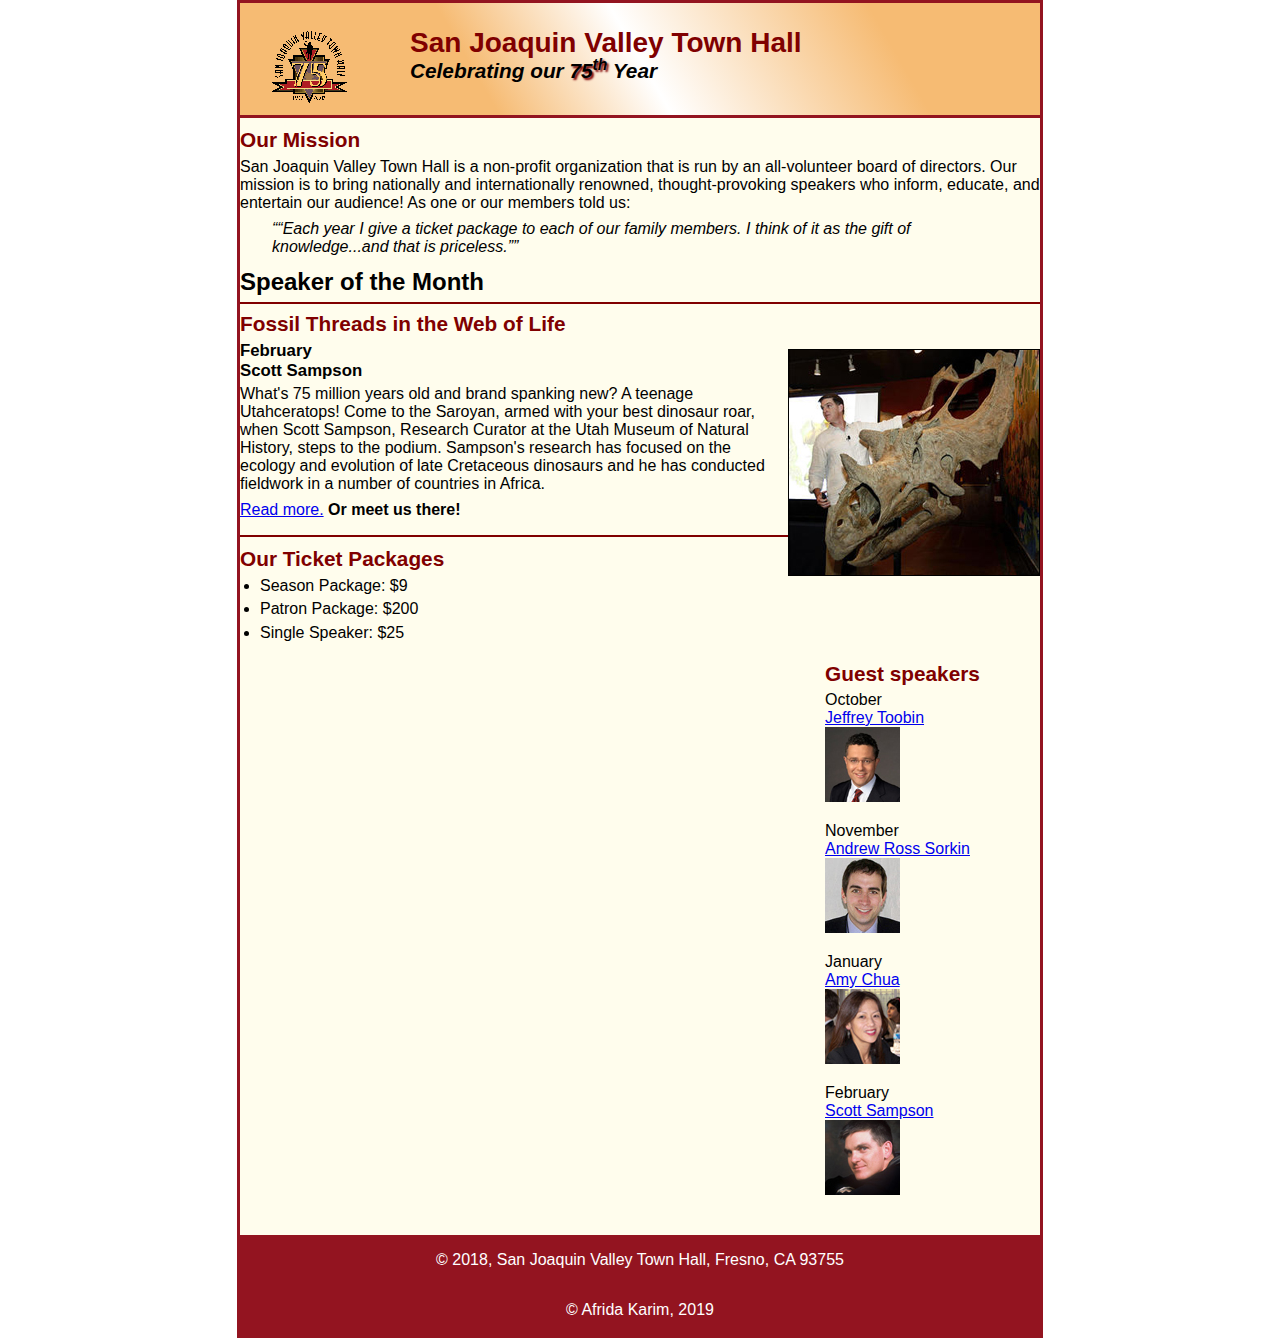
==== index.html @ fbf19071 "Add files via upload" ====
<!DOCTYPE html>
<html lang="en">

<head>
    
	<meta charset="utf-8">
	<title>San Joaquin Valley Town Hall</title>
	<link rel="shortcut icon" href="images/favicon.ico">
    <link rel="stylesheet" href="normalize.css">
	<link rel="stylesheet" href="main.css">
</head>

<body>
	<header>
        <img src="town_hall_logo.gif" alt="Town Hall Logo" height="80"> 
        <h2>San Joaquin Valley Town Hall</h2>
        <h3>Celebrating our <span class= "shadow">75<sup>th</sup></span> Year</h3> 	
	</header>
	<main>
        <section>
            <h2>Our Mission</h2>
            <p>San Joaquin Valley Town Hall is a non-profit organization that is run by an all-volunteer board of directors. Our mission is to bring nationally and internationally renowned, thought-provoking speakers who inform, educate, and entertain our audience! As one or our members told us:</p>
            <blockquote><q>&ldquo;Each year I give a ticket package to each of our family members. I think of it as the gift of knowledge...and that is priceless.&rdquo;</q></blockquote>
            
            <h1>Speaker of the Month</h1>
			<article>
				<h2>Fossil Threads in the Web of Life</h2>
				<img src="sampson_dinosaur.jpg" alt="Scott Sampson with dinosaur">
				<h3>February<br>
				Scott Sampson</h3>
				<p>What's 75 million years old and brand spanking new? A teenage Utahceratops! Come to the Saroyan, armed with your best dinosaur roar, when Scott Sampson, Research Curator at the Utah Museum of Natural History, steps to the podium. Sampson's research has focused on the ecology and evolution of late Cretaceous dinosaurs and he has conducted fieldwork in a number of countries in Africa.</p>
				<p><a href="sampson.html">Read more.</a>&nbsp;<b>Or meet us there!</b></p>
			</article>
        
            <h2>Our Ticket Packages</h2>
            <ul>
                <li>Season Package: $9</li>
                <li>Patron Package: $200</li>
                <li>Single Speaker: $25</li>
            </ul>
        </section>
		
        <aside>
            <h2>Guest speakers</h2>
            
            
            <p>October<br><a href="toobin.html"> Jeffrey Toobin</a></p> 
            <img src="toobin75.jpg" alt="Jeffery Toobin" height="75">
       
        
            <p>November<br><a href="sorkin.html"> Andrew Ross Sorkin</a></p>
            <img src="sorkin75.jpg" alt="Andrew Ross Sorkin" height="75">
            
            <p>January<br><a href="chua.html"> Amy Chua</a></p>
            <img src="chua75.jpg" alt="Amy Chua" height="75">
            
            <p>February<br><a href="speakers/c6_sampson.html">Scott Sampson</a></p>
            <img src="sampson75.jpg" alt="Scott Sampson photo">
        </aside>
       
	</main>
	<footer>
		<p> &copy; 2018, San Joaquin Valley Town Hall, Fresno, CA 93755</p>
        <p>&copy; Afrida Karim, 2019</p>
	</footer>
</body>
</html>
---- main.css ----
*{
    margin: 0;
    padding: 0;
}
html {
	background-color: white;
}

body {
    font-family: Arial, Helvetica, sans-serif;
    font-size: 100%;
    margin-left: 10px;
    width: 800px;
    margin: 0 auto;
    border: 3px solid #931420;
    background-color: #fffded;
    
}
a:hover, a:focus{
    font-style: italic;
}
/* the styles for the header */
header{
    border-bottom: 3px solid #931420;
    padding: 1.5em 0 2em 0;  
    background-image: 
        -webkit-linear-gradient(30deg, #f6bb73 0%, #f6bb73 30%, white 50%, #f6bb73 80%, #f6bb73 100%);
    background-image: 
        -moz-linear-gradient(30deg, #f6bb73 0%, #f6bb73 30%, white 50%, #f6bb73 80%, #f6bb73 100%);
    background-image: 
        -o-linear-gradient(30deg, #f6bb73 0%, #f6bb73 30%, white 50%, #f6bb73 80%, #f6bb73 100%);
    
}
header img {
	float: left;
    padding: 0 30px;
}

header h2{
    font-size: 175%;
    color: #800000;
    text-indent: 30px;
    
}

header h3{
    font-size: 130%;
    font-style: italic;
    text-indent: 30px
}
.shadow{
    text-shadow: 2px 2px 2px #800000;
}

main {
	clear: left;
    
}

section h1 {
	font-size: 150%;
	padding: .5em 0 .25em 0;
	margin: 0;               
}
section h2 {
	color: #800000;
	font-size: 130%;
	padding: .5em 0 .25em 0;
}
section p {
	padding-bottom: .5em;
}
section blockquote {
	padding: 0 2em;
	font-style: italic;
}
section ul {
	padding: 0 0 .25em 1.25em;
}
section li {
	padding-bottom: .35em;
}

article {
	padding: .5em 0;
	border-top: 2px solid #800000;
	border-bottom: 2px solid #800000;
}
article h2 {
	padding-top: 0;
}
article h3 {
	font-size: 105%;
	padding-bottom: .25em;
}
article img {
	float: right;
	margin: .5em 0 1em 1em;
	border: 1px solid black;
}


aside {
	width: 215px;
	float: right;
	padding: 0 0 20px 20px;
}
aside h2 {
	color: #800000;
	font-size: 130%;
	padding: .5em 0 .25em 0;
}

aside h3 {
	font-size: 105%;
	padding-bottom: .25em;
}
aside img {
	padding-bottom: 1em;
}



footer{
    background-color: #931420;
    clear: both;
}
footer p{
    text-align: center;
    color: white;
    padding: 1em 0;
}
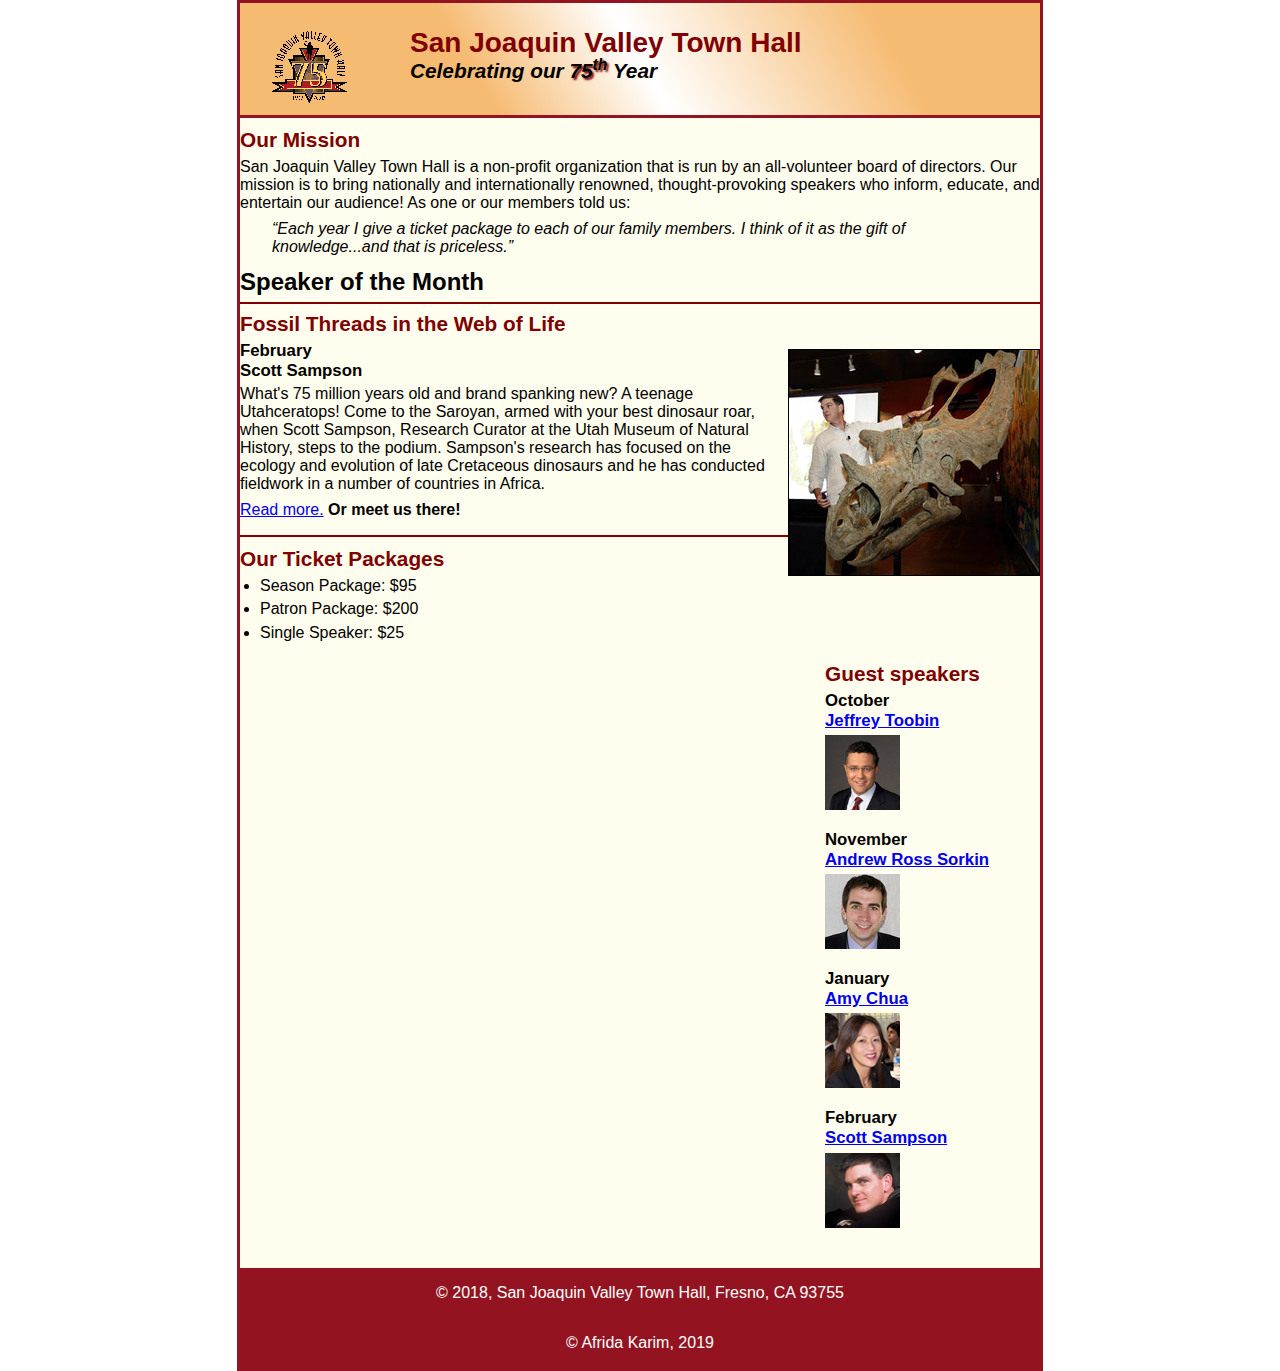
==== commit 40696b93: "Add files via upload" ====
--- a/index.html
+++ b/index.html
@@ -2,65 +2,65 @@
 <html lang="en">
 
 <head>
-    
 	<meta charset="utf-8">
 	<title>San Joaquin Valley Town Hall</title>
 	<link rel="shortcut icon" href="images/favicon.ico">
-    <link rel="stylesheet" href="normalize.css">
+	<link rel="stylesheet" href="normalize.css">
 	<link rel="stylesheet" href="main.css">
 </head>
 
 <body>
 	<header>
-        <img src="town_hall_logo.gif" alt="Town Hall Logo" height="80"> 
-        <h2>San Joaquin Valley Town Hall</h2>
-        <h3>Celebrating our <span class= "shadow">75<sup>th</sup></span> Year</h3> 	
+		<img src="town_hall_logo.gif" alt="Town Hall logo" height="80">
+		<h2>San Joaquin Valley Town Hall</h2>
+		<h3>Celebrating our <span class="shadow">75<sup>th</sup></span> Year</h3>
 	</header>
 	<main>
-        <section>
-            <h2>Our Mission</h2>
-            <p>San Joaquin Valley Town Hall is a non-profit organization that is run by an all-volunteer board of directors. Our mission is to bring nationally and internationally renowned, thought-provoking speakers who inform, educate, and entertain our audience! As one or our members told us:</p>
-            <blockquote><q>&ldquo;Each year I give a ticket package to each of our family members. I think of it as the gift of knowledge...and that is priceless.&rdquo;</q></blockquote>
-            
-            <h1>Speaker of the Month</h1>
+		<section>
+			<h2>Our Mission</h2>
+			<p>San Joaquin Valley Town Hall is a non-profit organization that is run by an 
+			   all-volunteer board of directors. Our mission is to bring nationally and 
+			   internationally renowned, thought-provoking speakers who inform, educate, 
+			   and entertain our audience! As one or our members told us:</p>
+			<blockquote>&ldquo;Each year I give a ticket package to each of our family members. 
+			I think of it as the gift of knowledge...and that is priceless.&rdquo;</blockquote>
+			
+			<h1>Speaker of the Month</h1>
 			<article>
 				<h2>Fossil Threads in the Web of Life</h2>
 				<img src="sampson_dinosaur.jpg" alt="Scott Sampson with dinosaur">
 				<h3>February<br>
 				Scott Sampson</h3>
-				<p>What's 75 million years old and brand spanking new? A teenage Utahceratops! Come to the Saroyan, armed with your best dinosaur roar, when Scott Sampson, Research Curator at the Utah Museum of Natural History, steps to the podium. Sampson's research has focused on the ecology and evolution of late Cretaceous dinosaurs and he has conducted fieldwork in a number of countries in Africa.</p>
+				<p>What's 75 million years old and brand spanking new? A teenage Utahceratops! 
+				Come to the Saroyan, armed with your best dinosaur roar, when Scott Sampson, Research 
+				Curator at the Utah Museum of Natural History, steps to the podium. Sampson's research 
+				has focused on the ecology and evolution of late Cretaceous dinosaurs and he has conducted 
+				fieldwork in a number of countries in Africa.</p>
 				<p><a href="sampson.html">Read more.</a>&nbsp;<b>Or meet us there!</b></p>
 			</article>
-        
-            <h2>Our Ticket Packages</h2>
-            <ul>
-                <li>Season Package: $9</li>
-                <li>Patron Package: $200</li>
-                <li>Single Speaker: $25</li>
-            </ul>
-        </section>
+			
+			<h2>Our Ticket Packages</h2>
+			<ul>
+				<li>Season Package: $95</li>
+				<li>Patron Package: $200</li>
+				<li>Single Speaker: $25</li>
+			</ul>
+		</section>
 		
-        <aside>
-            <h2>Guest speakers</h2>
-            
-            
-            <p>October<br><a href="toobin.html"> Jeffrey Toobin</a></p> 
-            <img src="toobin75.jpg" alt="Jeffery Toobin" height="75">
-       
-        
-            <p>November<br><a href="sorkin.html"> Andrew Ross Sorkin</a></p>
-            <img src="sorkin75.jpg" alt="Andrew Ross Sorkin" height="75">
-            
-            <p>January<br><a href="chua.html"> Amy Chua</a></p>
-            <img src="chua75.jpg" alt="Amy Chua" height="75">
-            
-            <p>February<br><a href="speakers/c6_sampson.html">Scott Sampson</a></p>
-            <img src="sampson75.jpg" alt="Scott Sampson photo">
-        </aside>
-       
+		<aside>
+			<h2>Guest speakers</h2>
+			<h3>October<br><a href="toobin.html">Jeffrey Toobin</a></h3>
+			<img src="toobin75.jpg" alt="Jeffrey Toobin photo">
+			<h3>November<br><a href="sorkin.html">Andrew Ross Sorkin</a></h3>
+			<img src="sorkin75.jpg" alt="Andrew Ross Sorkin photo">
+			<h3>January<br><a href="chua.html">Amy Chua</a></h3>
+			<img src="chua75.jpg" alt="Amy Chua photo">
+			<h3>February<br><a href="sampson.html">Scott Sampson</a></h3>
+			<img src="sampson75.jpg" alt="Scott Sampson photo">
+		</aside>
 	</main>
 	<footer>
-		<p> &copy; 2018, San Joaquin Valley Town Hall, Fresno, CA 93755</p>
+		<p>&copy; 2018, San Joaquin Valley Town Hall, Fresno, CA 93755</p>
         <p>&copy; Afrida Karim, 2019</p>
 	</footer>
 </body>
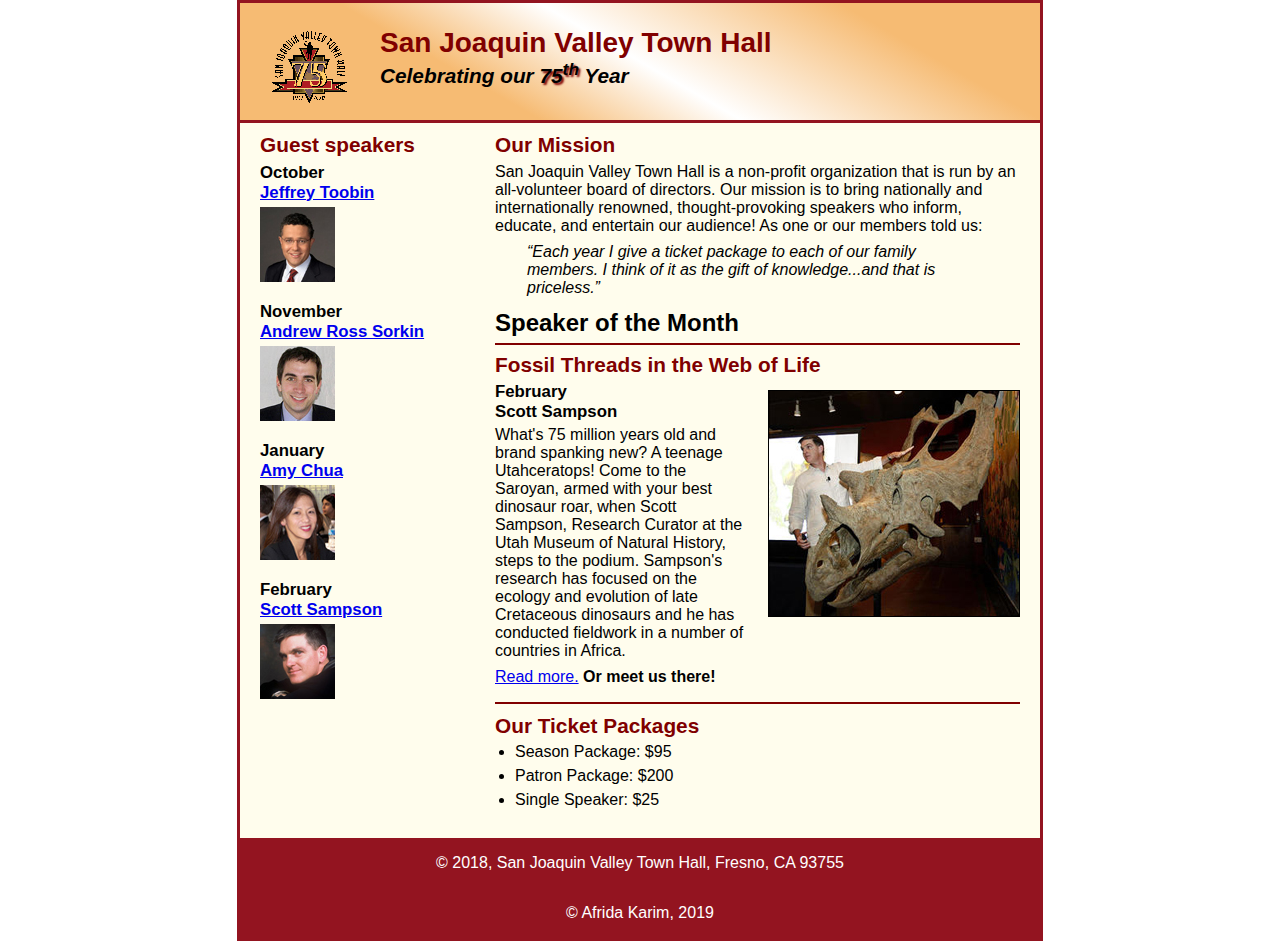
==== commit 7596e9c9: "Update index.html" ====
--- a/index.html
+++ b/index.html
@@ -5,7 +5,7 @@
 	<meta charset="utf-8">
 	<title>San Joaquin Valley Town Hall</title>
 	<link rel="shortcut icon" href="images/favicon.ico">
-	<link rel="stylesheet" href="normalize.css">
+	<!--<link rel="stylesheet" href="normalize.css">-->
 	<link rel="stylesheet" href="main.css">
 </head>
 
--- a/main.css
+++ b/main.css
@@ -1,63 +1,60 @@
 
-*{
-    margin: 0;
-    padding: 0;
+* {
+	margin: 0;
+	padding: 0;
 }
 html {
 	background-color: white;
 }
-
 body {
-    font-family: Arial, Helvetica, sans-serif;
+	font-family: Arial, Helvetica, sans-serif;
     font-size: 100%;
-    margin-left: 10px;
     width: 800px;
     margin: 0 auto;
     border: 3px solid #931420;
     background-color: #fffded;
-    
 }
-a:hover, a:focus{
-    font-style: italic;
+a:focus, a:hover {
+	font-style: italic;
 }
-/* the styles for the header */
-header{
-    border-bottom: 3px solid #931420;
-    padding: 1.5em 0 2em 0;  
-    background-image: 
-        -webkit-linear-gradient(30deg, #f6bb73 0%, #f6bb73 30%, white 50%, #f6bb73 80%, #f6bb73 100%);
-    background-image: 
-        -moz-linear-gradient(30deg, #f6bb73 0%, #f6bb73 30%, white 50%, #f6bb73 80%, #f6bb73 100%);
-    background-image: 
-        -o-linear-gradient(30deg, #f6bb73 0%, #f6bb73 30%, white 50%, #f6bb73 80%, #f6bb73 100%);
-    
+
+header {
+	padding: 1.5em 0 2em 0;
+	border-bottom: 3px solid #931420;
+		background-image: -moz-linear-gradient(
+	    30deg, #f6bb73 0%, #f6bb73 30%, white 50%, #f6bb73 80%, #f6bb73 100%);
+	background-image: -webkit-linear-gradient(
+	    30deg, #f6bb73 0%, #f6bb73 30%, white 50%, #f6bb73 80%, #f6bb73 100%);
+	background-image: -o-linear-gradient(
+	    30deg, #f6bb73 0%, #f6bb73 30%, white 50%, #f6bb73 80%, #f6bb73 100%);
+	background-image: linear-gradient(
+	    30deg, #f6bb73 0%, #f6bb73 30%, white 50%, #f6bb73 80%, #f6bb73 100%);
+}
+header h2 {
+	font-size: 175%;
+	color: #800000;
+}
+header h3 {
+	font-size: 130%;
+	font-style: italic;
 }
 header img {
 	float: left;
-    padding: 0 30px;
+	padding: 0 30px;
 }
-
-header h2{
-    font-size: 175%;
-    color: #800000;
-    text-indent: 30px;
-    
-}
-
-header h3{
-    font-size: 130%;
-    font-style: italic;
-    text-indent: 30px
-}
-.shadow{
-    text-shadow: 2px 2px 2px #800000;
+.shadow {
+	text-shadow: 2px 2px 2px #800000;
 }
 
 main {
 	clear: left;
-    
 }
-
+/* the styles for the section */
+section {
+	width: 525px;
+	float: right;
+	padding: 0 20px 20px 20px;
+}
 section h1 {
 	font-size: 150%;
 	padding: .5em 0 .25em 0;
@@ -82,6 +79,7 @@
 	padding-bottom: .35em;
 }
 
+/* the styles for the article */
 article {
 	padding: .5em 0;
 	border-top: 2px solid #800000;
@@ -121,13 +119,13 @@
 }
 
 
+footer {
+	background-color: #931420;
+	clear: both;
 
-footer{
-    background-color: #931420;
-    clear: both;
 }
-footer p{
-    text-align: center;
-    color: white;
-    padding: 1em 0;
-}+footer p {
+	text-align: center;
+	color: white;
+	padding: 1em 0;
+}
